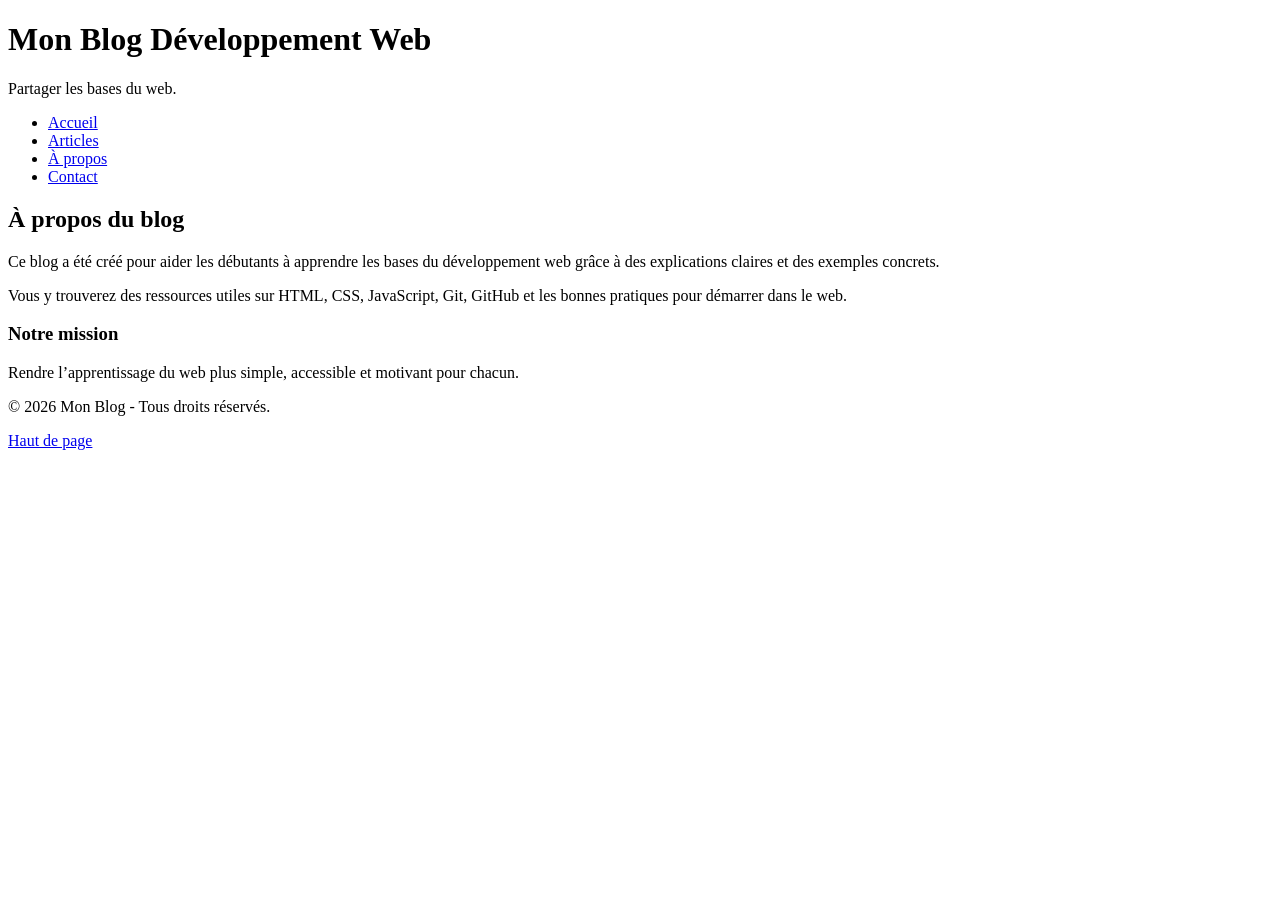
==== html/a-propos.html @ d34b3f2e "v0.1" ====
<!doctype html>
<html lang="fr">
  <head>
    <meta charset="UTF-8" />
    <meta name="viewport" content="width=device-width, initial-scale=1.0" />
    <title>Mon Blog | À propos</title>
    <link rel="stylesheet" href="../css/style.css" />
    <link rel="stylesheet" href="../css/about.css" />
  </head>
  <body>
    <header id="top">
      <div class="container">
        <div class="brand">
          <h1>Mon Blog Développement Web</h1>
          <p>Partager les bases du web.</p>
        </div>
        <nav>
          <ul>
            <li><a href="../index.html">Accueil</a></li>
            <li><a href="./articles.html">Articles</a></li>
            <li><a class="active" href="./a-propos.html">À propos</a></li>
            <li><a href="./contact.html">Contact</a></li>
          </ul>
        </nav>
      </div>
    </header>

    <main>
      <div class="container">
        <section class="about-card">
          <h2>À propos du blog</h2>
          <p>
            Ce blog a été créé pour aider les débutants à apprendre les bases
            du développement web grâce à des explications claires et des
            exemples concrets.
          </p>
          <p>
            Vous y trouverez des ressources utiles sur HTML, CSS, JavaScript,
            Git, GitHub et les bonnes pratiques pour démarrer dans le web.
          </p>
          <h3>Notre mission</h3>
          <p>
            Rendre l’apprentissage du web plus simple, accessible et motivant
            pour chacun.
          </p>
        </section>
      </div>
    </main>

    <footer>
      <p>&copy; 2026 Mon Blog - Tous droits réservés.</p>
    </footer>

    <a class="back-to-top" href="#top">
        Haut de page
    </a>
  </body>
</html>
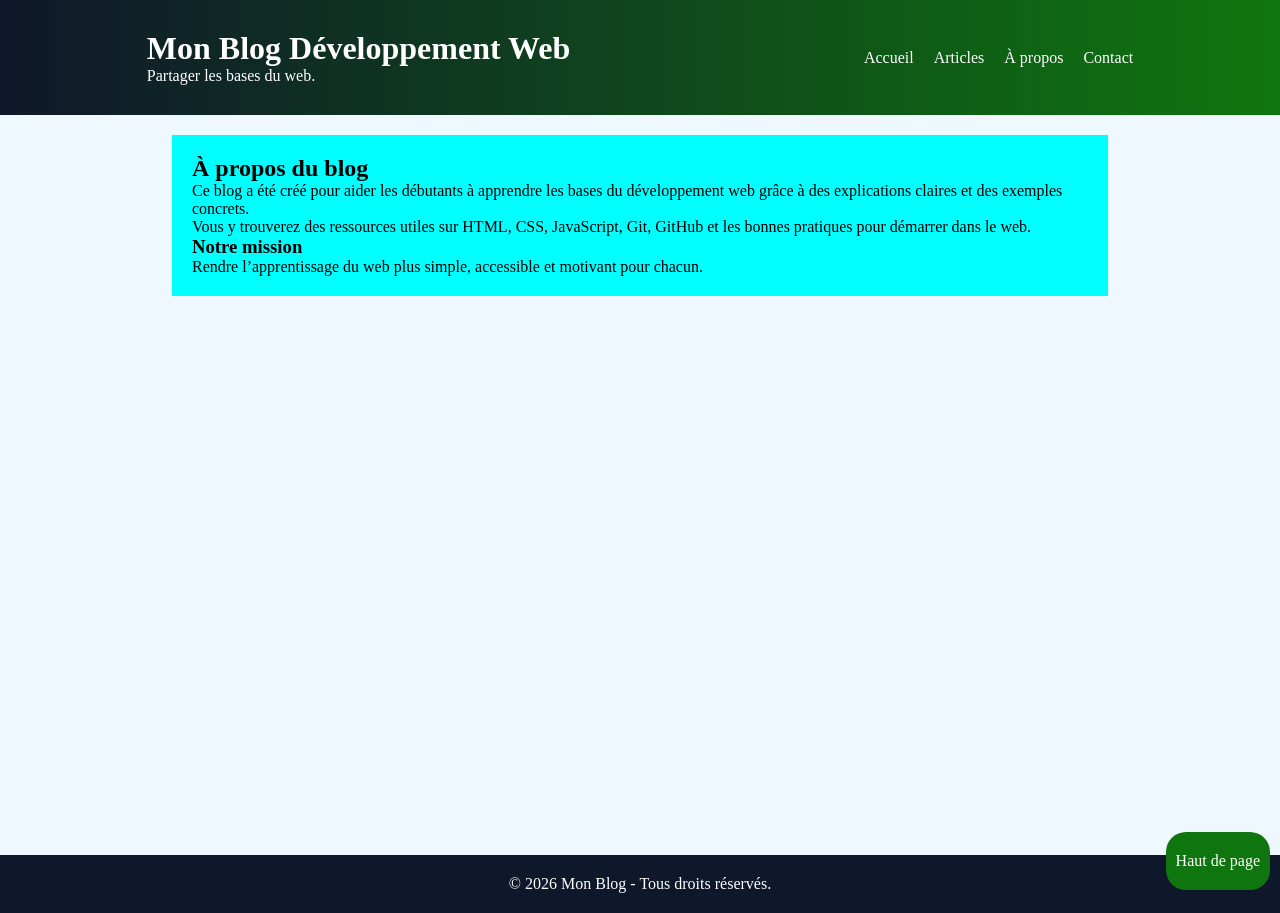
==== commit e866b4eb: "add css files" ====
--- a/html/a-propos.html
+++ b/html/a-propos.html
@@ -4,8 +4,8 @@
     <meta charset="UTF-8" />
     <meta name="viewport" content="width=device-width, initial-scale=1.0" />
     <title>Mon Blog | À propos</title>
-    <link rel="stylesheet" href="../css/style.css" />
-    <link rel="stylesheet" href="../css/about.css" />
+<link rel="stylesheet" href="../css/style.css">
+<link rel="stylesheet" href="../css/a propos.css">    
   </head>
   <body>
     <header id="top">
--- a/css/style.css
+++ b/css/style.css
@@ -0,0 +1,45 @@
+*{
+    padding: 0;
+    margin: 0;
+}
+header{
+    background: linear-gradient(90deg,#0f172a,#0f760f);
+    color: white;
+    padding: 30px 0;
+}
+a{
+    color: white;
+    text-decoration: none;
+
+}
+header .container{
+    display: flex;
+    justify-content:space-around;
+    align-items: center;
+}
+nav ul{
+    display: flex;
+    list-style: none;
+    gap: 20px;
+
+}
+footer{
+    background-color: #0f172a;
+    color: white;
+    text-align: center;
+    padding: 20px;
+}
+.back-to-top{
+    background-color:#0f760f ;
+    border-radius: 20px;
+    padding: 20px 10px;
+    position: fixed;
+    bottom: 10px;
+    right: 10px;
+}
+body{
+    background-color: aliceblue;
+}
+main{
+    height: 80vh;
+}
--- a/css/a propos.css
+++ b/css/a propos.css
@@ -0,0 +1,7 @@
+main .container{
+background-color: aqua;
+width: 70%;
+margin: 0 auto;
+padding: 20px;
+margin-top: 20px;
+}
